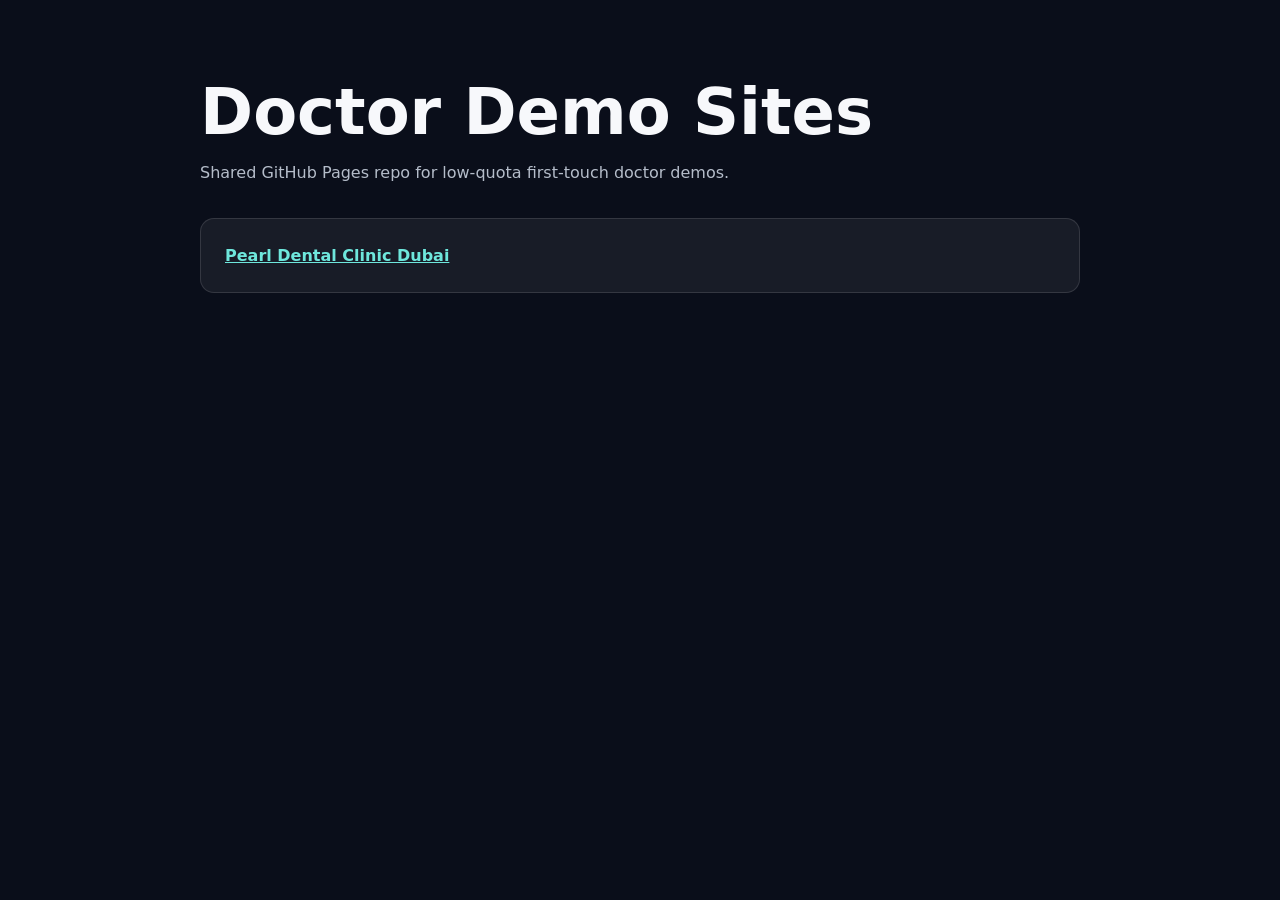
==== index.html @ d80db0ba "Publish Pearl Dental demo" ====
<!doctype html>
<html lang="en">
<head>
  <meta charset="utf-8">
  <meta name="viewport" content="width=device-width, initial-scale=1">
  <title>Doctor Demo Sites</title>
  <style>
    body { margin: 0; font-family: system-ui, -apple-system, BlinkMacSystemFont, "Segoe UI", sans-serif; background: #0a0e1a; color: #f7f8fb; line-height: 1.6; }
    main { width: min(880px, calc(100% - 40px)); margin: 0 auto; padding: 80px 0; }
    h1 { margin: 0 0 16px; font-size: clamp(32px, 6vw, 64px); line-height: 1; }
    p { color: #b5bdca; margin: 0 0 32px; }
    a { color: #6ee7dc; font-weight: 700; }
    .card { border: 1px solid rgba(255,255,255,.12); border-radius: 14px; padding: 24px; background: rgba(255,255,255,.06); }
  </style>
</head>
<body>
  <main>
    <h1>Doctor Demo Sites</h1>
    <p>Shared GitHub Pages repo for low-quota first-touch doctor demos.</p>
    <div class="card">
      <a href="./pearl-dental-clinic-dubai/">Pearl Dental Clinic Dubai</a>
    </div>
  </main>
</body>
</html>
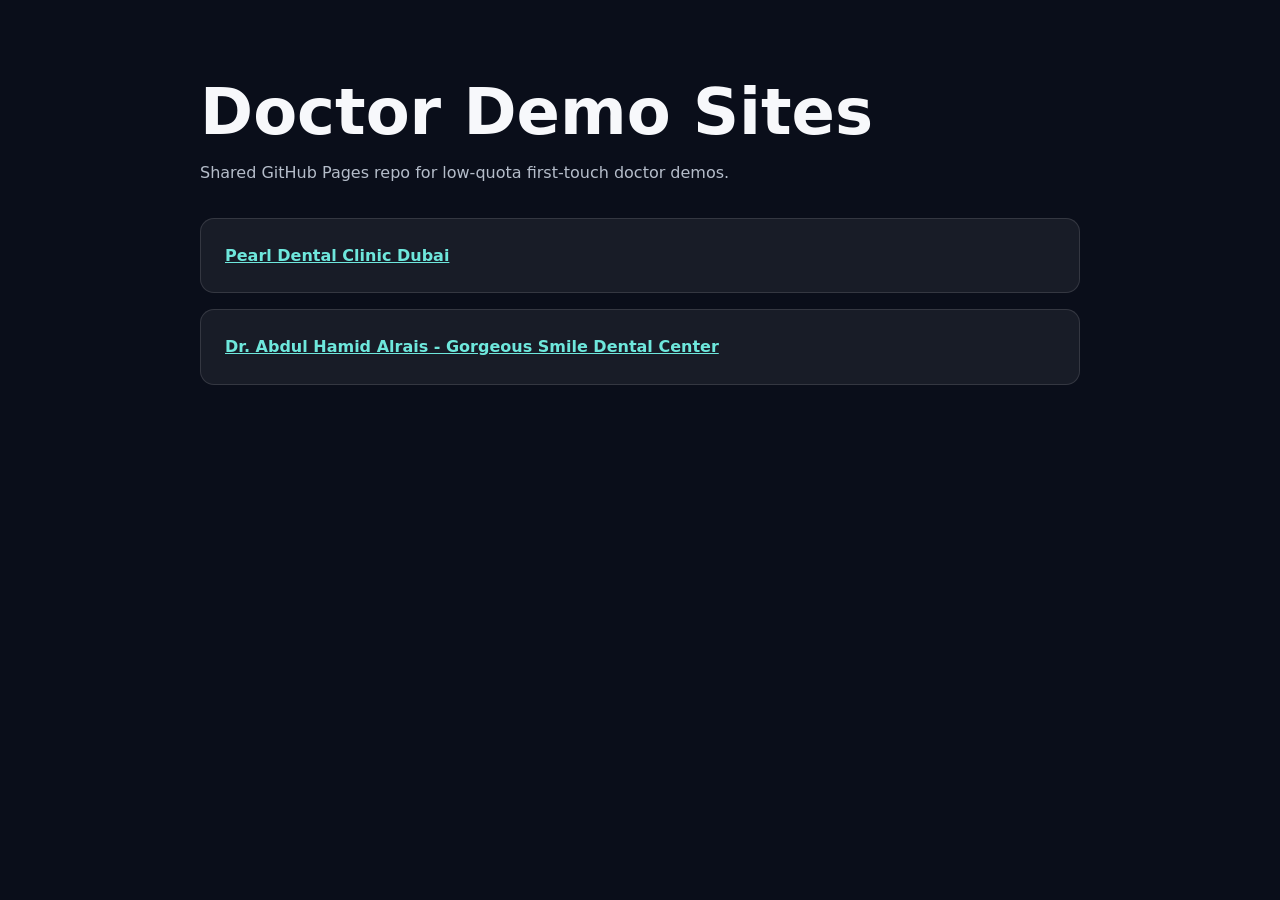
==== commit 5317dbac: "Add Dr Abdul Hamid Alrais demo" ====
--- a/index.html
+++ b/index.html
@@ -20,6 +20,9 @@
     <div class="card">
       <a href="./pearl-dental-clinic-dubai/">Pearl Dental Clinic Dubai</a>
     </div>
+    <div class="card" style="margin-top: 16px;">
+      <a href="./gorgeous-smile-dental-center-dr-abdul-hamid-alrais/">Dr. Abdul Hamid Alrais - Gorgeous Smile Dental Center</a>
+    </div>
   </main>
 </body>
 </html>
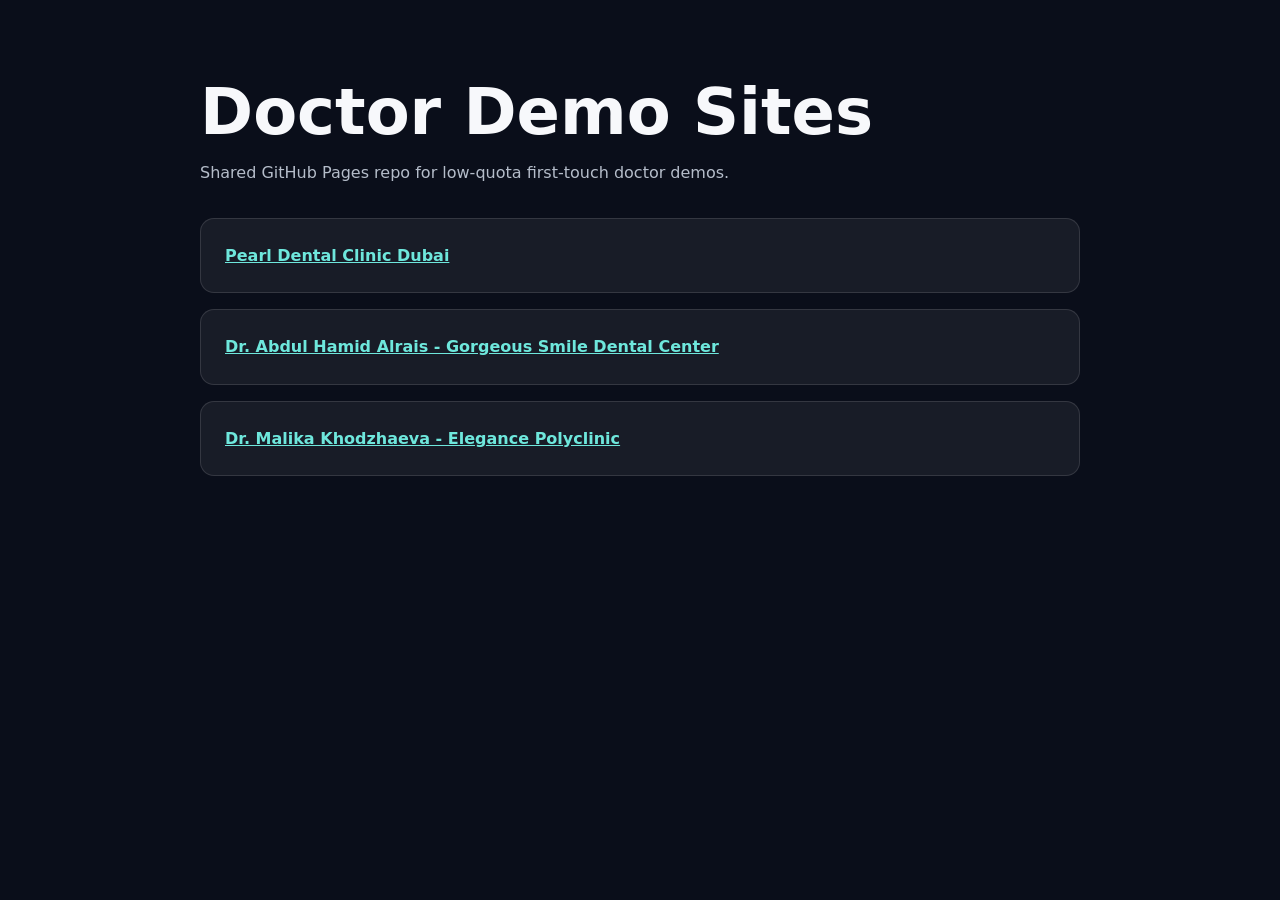
==== commit b2391162: "Add Dr Malika Khodzhaeva demo" ====
--- a/index.html
+++ b/index.html
@@ -23,6 +23,9 @@
     <div class="card" style="margin-top: 16px;">
       <a href="./gorgeous-smile-dental-center-dr-abdul-hamid-alrais/">Dr. Abdul Hamid Alrais - Gorgeous Smile Dental Center</a>
     </div>
+    <div class="card" style="margin-top: 16px;">
+      <a href="./elegance-polyclinic-dr-malika-khodzhaeva/">Dr. Malika Khodzhaeva - Elegance Polyclinic</a>
+    </div>
   </main>
 </body>
 </html>
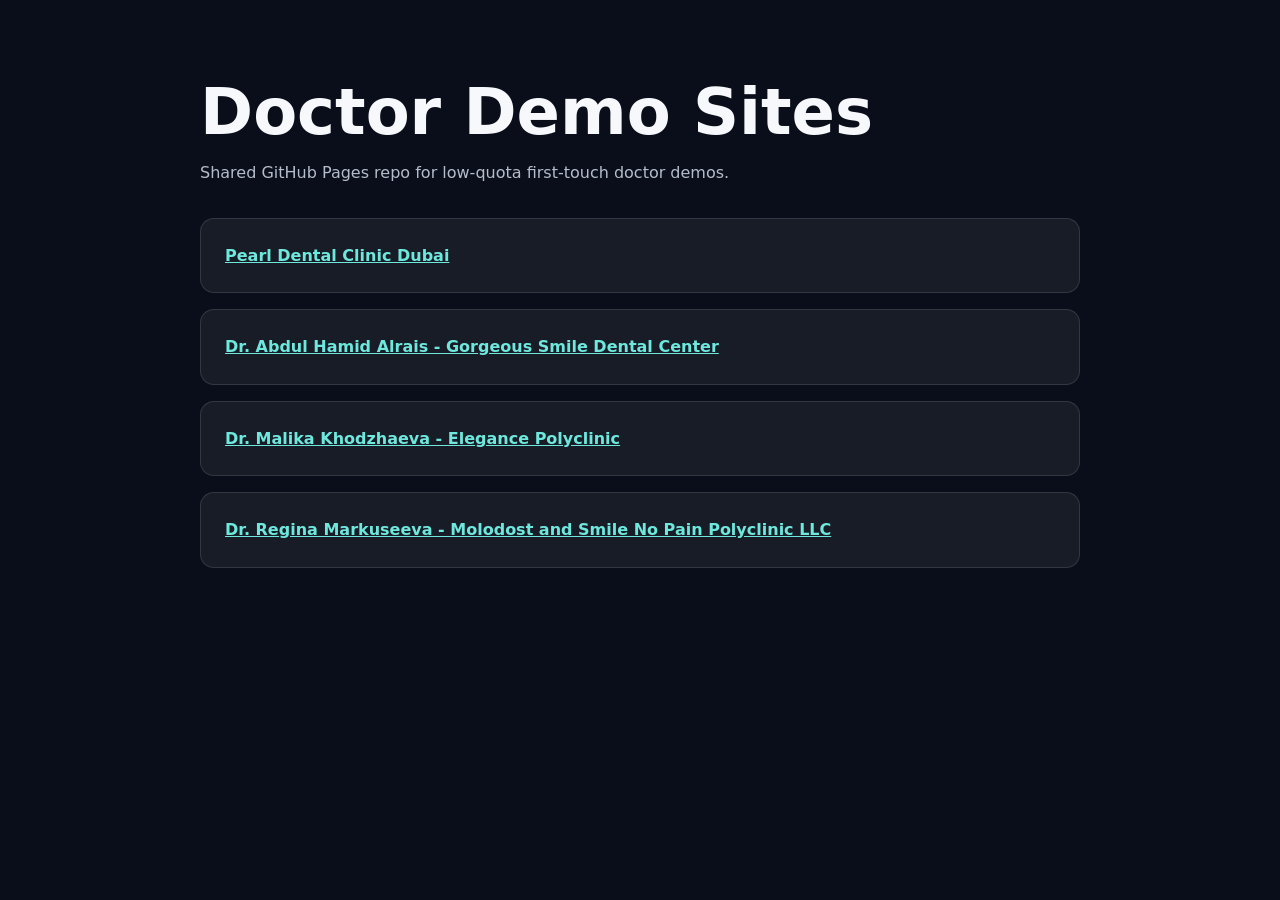
==== commit 6413f628: "Add Dr Regina Markuseeva demo" ====
--- a/index.html
+++ b/index.html
@@ -26,6 +26,9 @@
     <div class="card" style="margin-top: 16px;">
       <a href="./elegance-polyclinic-dr-malika-khodzhaeva/">Dr. Malika Khodzhaeva - Elegance Polyclinic</a>
     </div>
+    <div class="card" style="margin-top: 16px;">
+      <a href="./molodost-smile-no-pain-dr-regina-markuseeva/">Dr. Regina Markuseeva - Molodost and Smile No Pain Polyclinic LLC</a>
+    </div>
   </main>
 </body>
 </html>
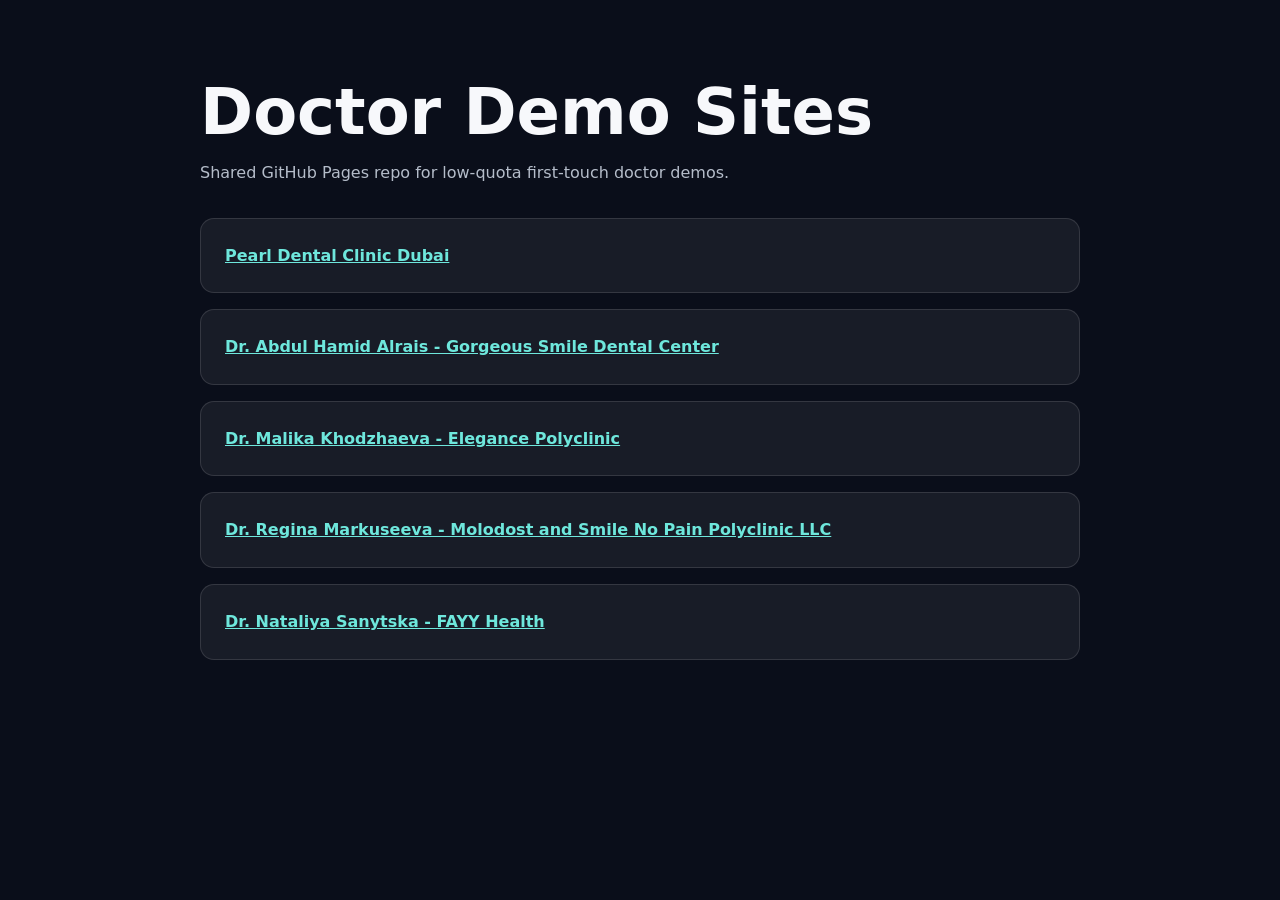
==== commit d2cb1ece: "Add Dr Nataliya Sanytska demo" ====
--- a/index.html
+++ b/index.html
@@ -29,6 +29,9 @@
     <div class="card" style="margin-top: 16px;">
       <a href="./molodost-smile-no-pain-dr-regina-markuseeva/">Dr. Regina Markuseeva - Molodost and Smile No Pain Polyclinic LLC</a>
     </div>
+    <div class="card" style="margin-top: 16px;">
+      <a href="./fayy-health-dr-nataliya-sanytska/">Dr. Nataliya Sanytska - FAYY Health</a>
+    </div>
   </main>
 </body>
 </html>
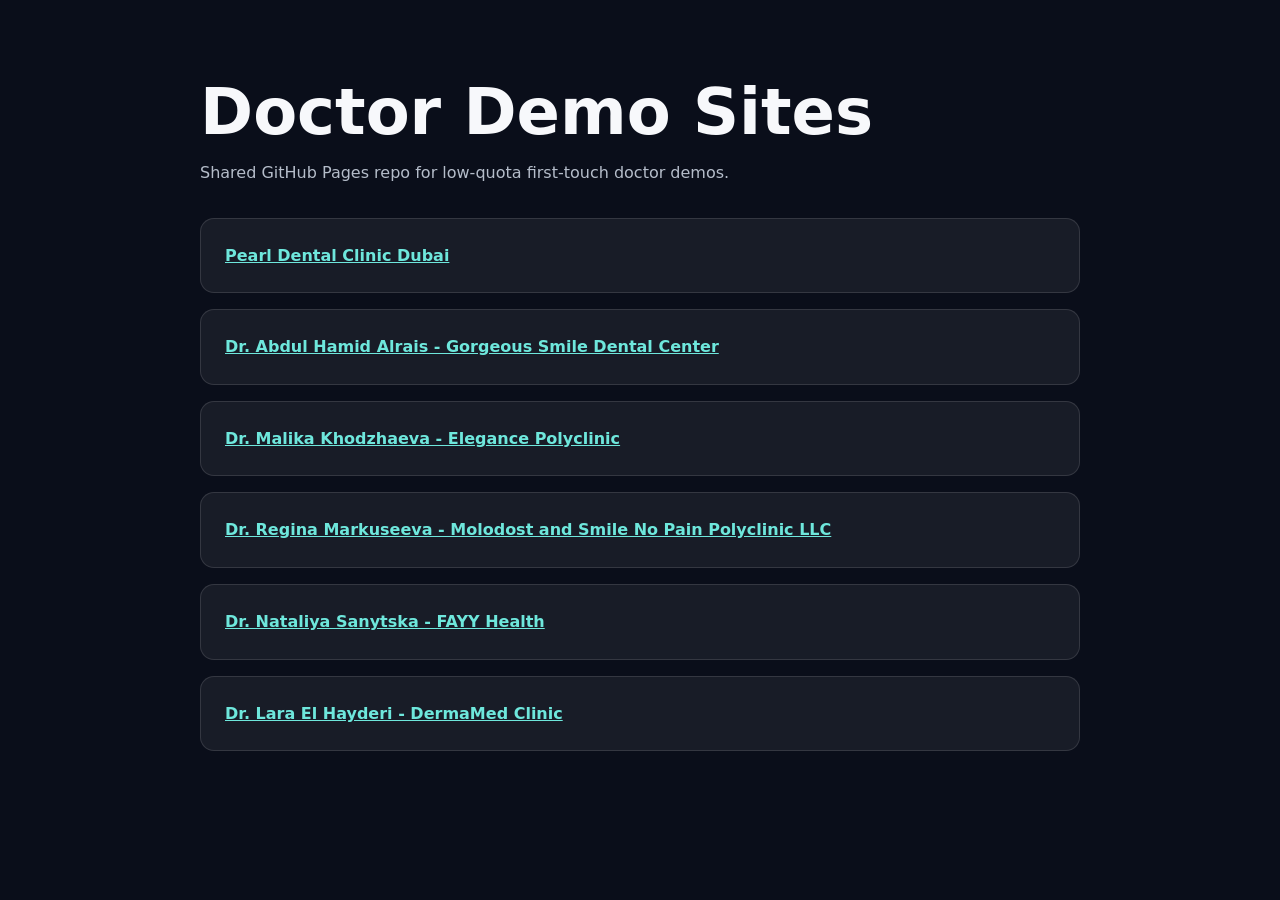
==== commit cbd49adb: "Add Dr Lara El Hayderi demo" ====
--- a/index.html
+++ b/index.html
@@ -32,6 +32,9 @@
     <div class="card" style="margin-top: 16px;">
       <a href="./fayy-health-dr-nataliya-sanytska/">Dr. Nataliya Sanytska - FAYY Health</a>
     </div>
+    <div class="card" style="margin-top: 16px;">
+      <a href="./dermamed-clinic-dr-lara-el-hayderi/">Dr. Lara El Hayderi - DermaMed Clinic</a>
+    </div>
   </main>
 </body>
 </html>
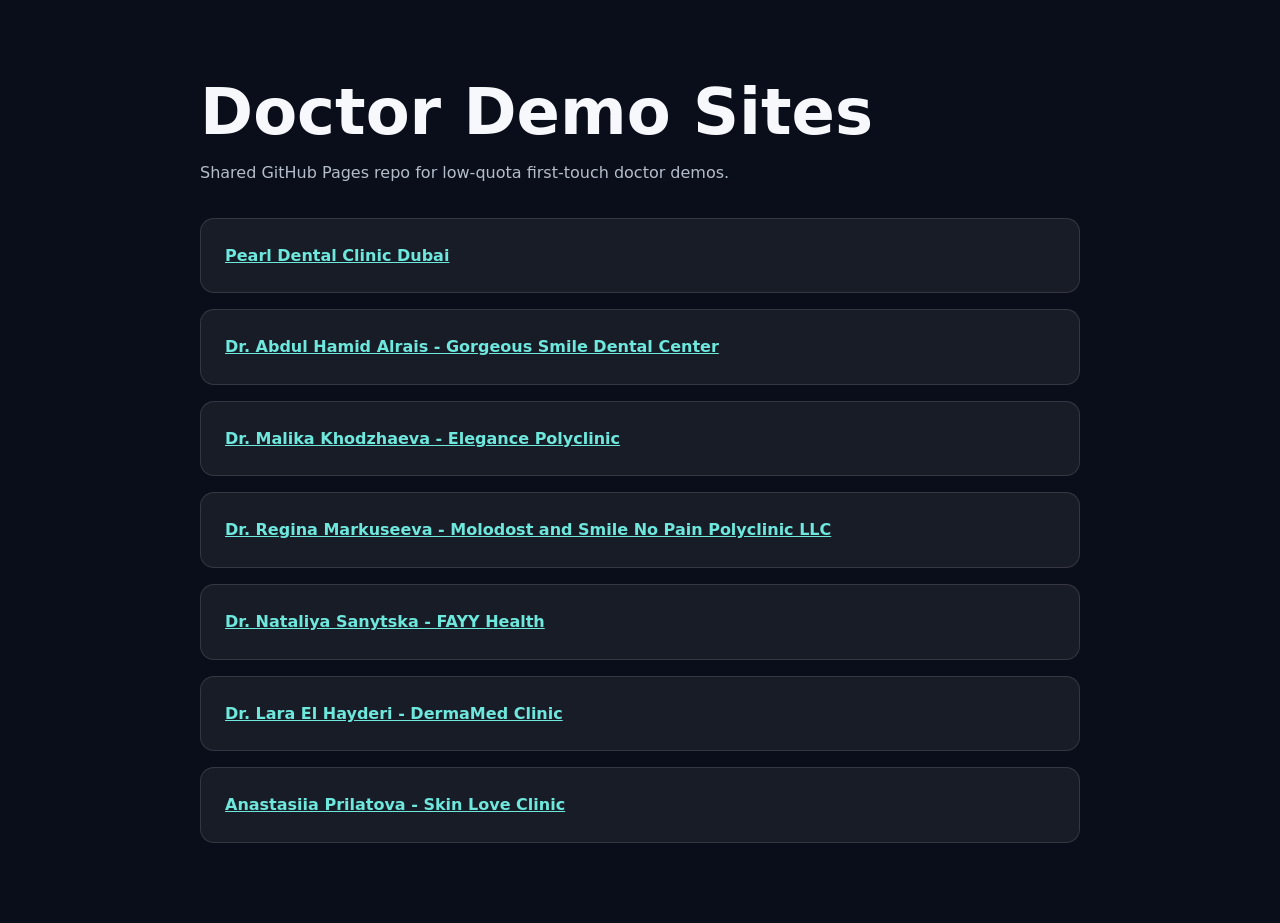
==== commit 6419d8f9: "Add Skin Love Clinic demo" ====
--- a/index.html
+++ b/index.html
@@ -35,6 +35,9 @@
     <div class="card" style="margin-top: 16px;">
       <a href="./dermamed-clinic-dr-lara-el-hayderi/">Dr. Lara El Hayderi - DermaMed Clinic</a>
     </div>
+    <div class="card" style="margin-top: 16px;">
+      <a href="./skin-love-clinic-anastasiia-prilatova/">Anastasiia Prilatova - Skin Love Clinic</a>
+    </div>
   </main>
 </body>
 </html>
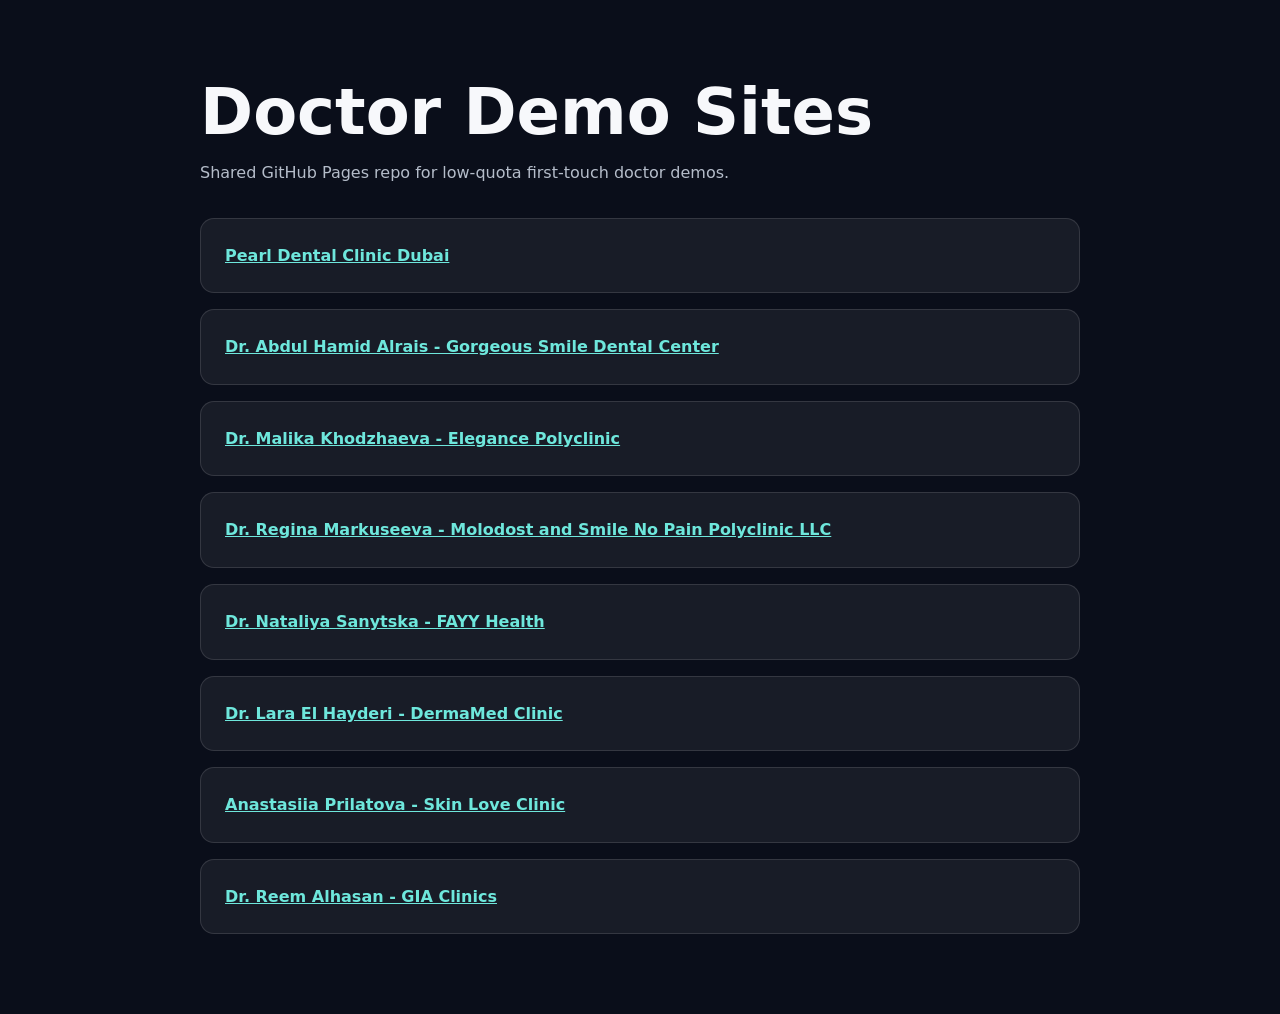
==== commit 9463dd6c: "Add Dr Reem Alhasan demo" ====
--- a/index.html
+++ b/index.html
@@ -38,6 +38,9 @@
     <div class="card" style="margin-top: 16px;">
       <a href="./skin-love-clinic-anastasiia-prilatova/">Anastasiia Prilatova - Skin Love Clinic</a>
     </div>
+    <div class="card" style="margin-top: 16px;">
+      <a href="./gia-clinics-dr-reem-alhasan/">Dr. Reem Alhasan - GIA Clinics</a>
+    </div>
   </main>
 </body>
 </html>
